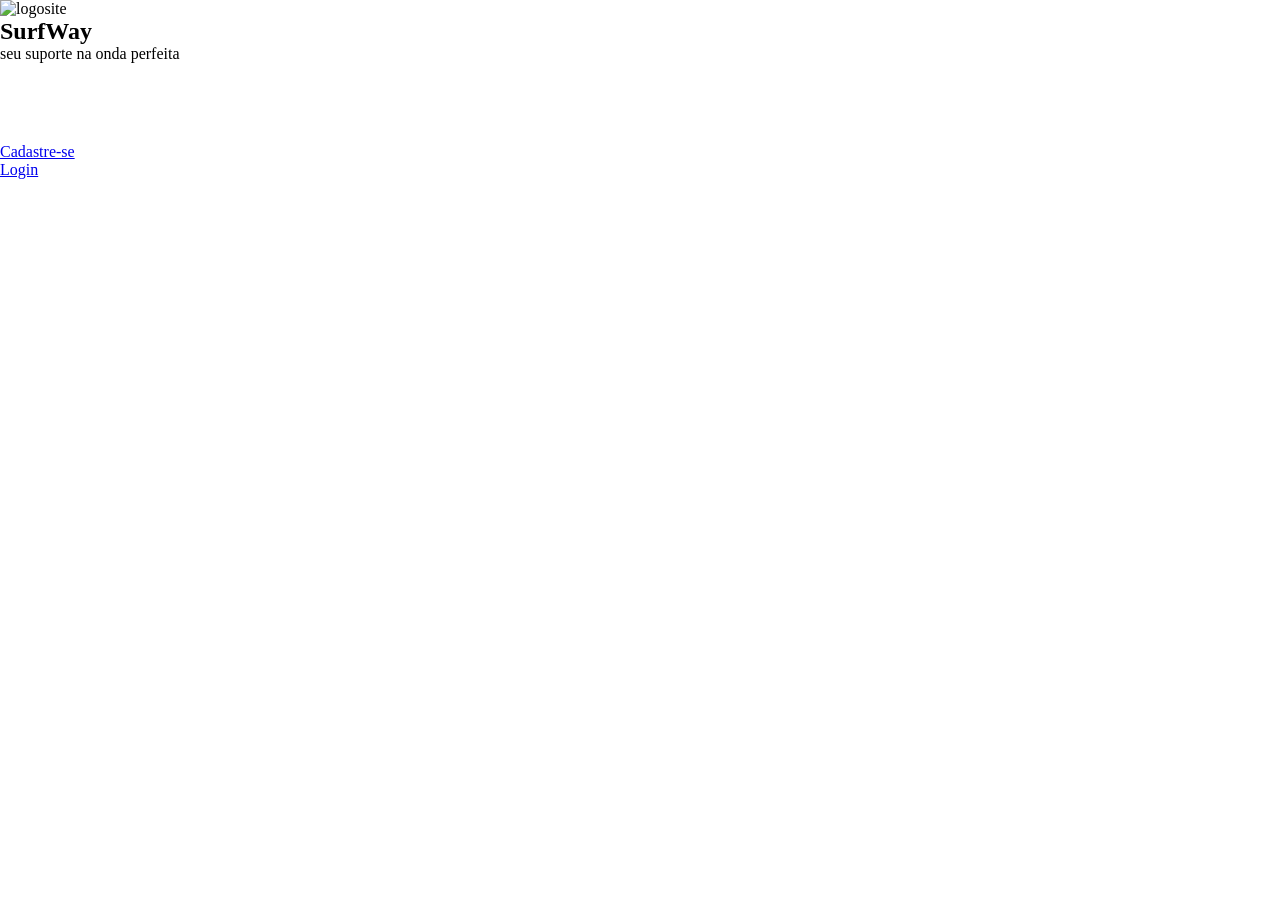
==== index.html @ ea63afc8 "ajustes nas telas" ====
<!DOCTYPE HTML>
<!--
	SurfWay by HTML5 UP
	html5up.net | @ajlkn
	Free for personal and commercial use under the CCA 3.0 license (html5up.net/license)
-->
<html>

<head>
	<title>SurfWay by HTML5 UP</title>
	<meta charset="utf-8" />
	<meta name="viewport" content="width=device-width, initial-scale=1, user-scalable=no" />
	<link rel="stylesheet" href="/css/main.css" />
	<link rel="stylesheet" href="/css/index.css">
	<noscript>
		<link rel="stylesheet" href="/css/noscript.css" />
	</noscript>
</head>

<body class="landing is-preload">

	<!-- Page Wrapper -->
	<div id="page-wrapper">

		<!-- Banner -->
		<section id="banner">
			<div class="inner">
				<div class="texto-inner">
					<img src="images/logosite.png" alt="logosite">
					<h2>SurfWay</h2>
					<p>seu suporte na onda perfeita<br />

					<ul class="actions special" id="ajusteMenu">
						<li><a href="/pages/cadastro.html" class="button primary">Cadastre-se</a></li>
						<li><a href="/pages/login.html" class="button primary">Login</a></li>
					</ul>



					<!-- Scripts -->
					<script src="/js/jquery.min.js"></script>
					<script src="/js/jquery.scrollex.min.js"></script>
					<script src="/js/jquery.scrolly.min.js"></script>
					<script src="/js/browser.min.js"></script>
					<script src="/js/breakpoints.min.js"></script>
					<script src="/js/util.js"></script>
					<script src="/js/main.js"></script>

				</div>
			</div>
		</section>
	</div>

</body>

</html>
---- css/index.css ----
* {
    margin: 0 !important;
    padding: 0 !important;
    box-sizing: border-box !important;
}

#ajusteMenu {
    margin-top: 2rem;
    display: flex !important;
    flex-direction: column !important;
}

#ajusteMenu li {
    width: 30dvw;
}

#ajusteMenu li a {
    width: 30dvw;
}

.texto-inner p {
    padding-bottom: 5rem !important;
}

.inner {
    gap: 2rem !important;
}
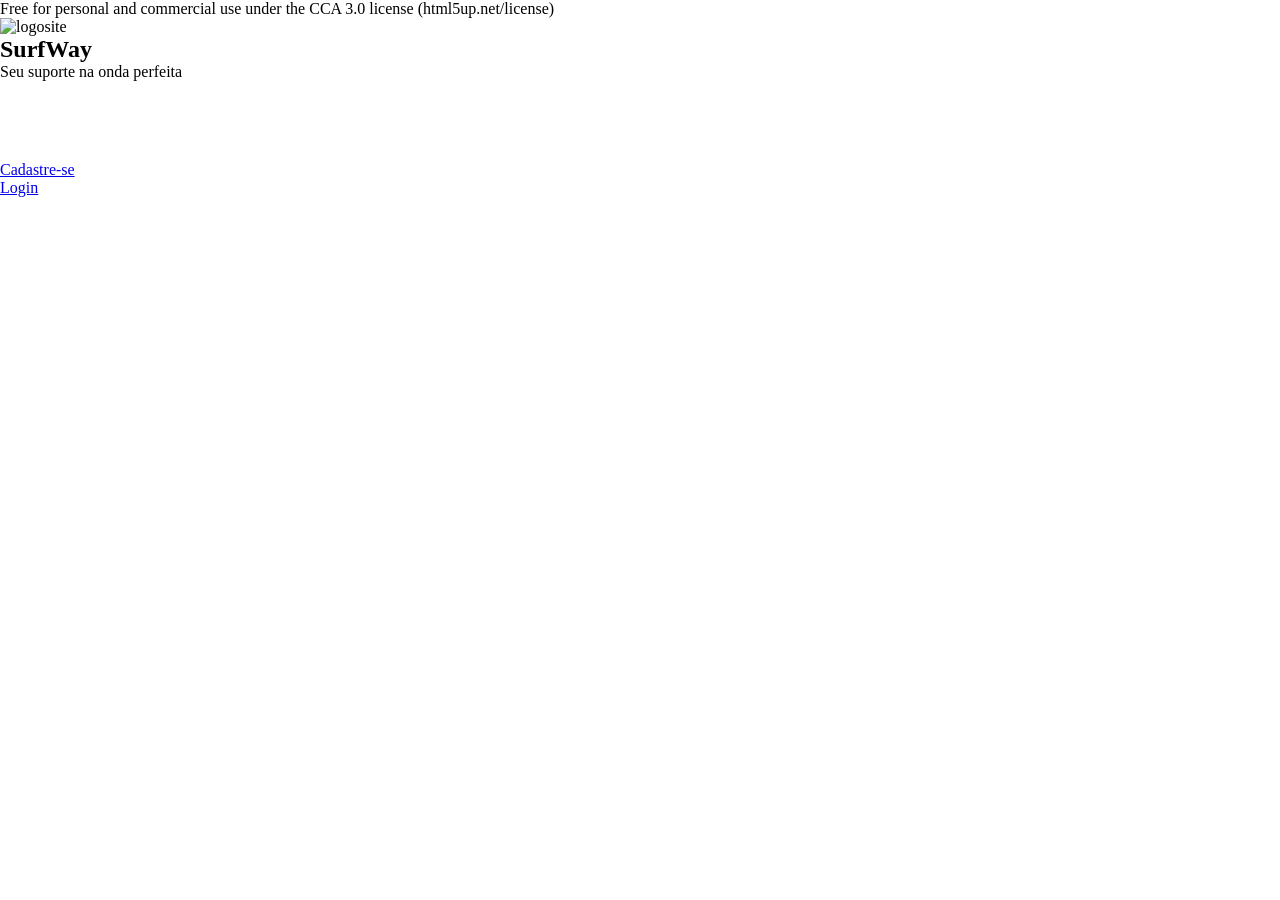
==== commit a156f8d4: "ultimas atualizacoes" ====
--- a/index.html
+++ b/index.html
@@ -1,19 +1,15 @@
 <!DOCTYPE HTML>
-<!--
-	SurfWay by HTML5 UP
-	html5up.net | @ajlkn
-	Free for personal and commercial use under the CCA 3.0 license (html5up.net/license)
--->
+Free for personal and commercial use under the CCA 3.0 license (html5up.net/license)
 <html>
 
 <head>
-	<title>SurfWay by HTML5 UP</title>
+	<title>SurfWay</title>
 	<meta charset="utf-8" />
 	<meta name="viewport" content="width=device-width, initial-scale=1, user-scalable=no" />
-	<link rel="stylesheet" href="/css/main.css" />
-	<link rel="stylesheet" href="/css/index.css">
+	<link rel="stylesheet" href="css/main.css" />
+	<link rel="stylesheet" href="css/index.css">
+	<link rel="stylesheet" href="css/noscript.css" />
 	<noscript>
-		<link rel="stylesheet" href="/css/noscript.css" />
 	</noscript>
 </head>
 
@@ -28,23 +24,23 @@
 				<div class="texto-inner">
 					<img src="images/logosite.png" alt="logosite">
 					<h2>SurfWay</h2>
-					<p>seu suporte na onda perfeita<br />
+					<p>Seu suporte na onda perfeita<br />
 
 					<ul class="actions special" id="ajusteMenu">
-						<li><a href="/pages/cadastro.html" class="button primary">Cadastre-se</a></li>
-						<li><a href="/pages/login.html" class="button primary">Login</a></li>
+						<li><a href="pages/cadastro.html" class="button primary">Cadastre-se</a></li>
+						<li><a href="pages/login.html" class="button primary">Login</a></li>
 					</ul>
 
 
 
 					<!-- Scripts -->
-					<script src="/js/jquery.min.js"></script>
-					<script src="/js/jquery.scrollex.min.js"></script>
-					<script src="/js/jquery.scrolly.min.js"></script>
-					<script src="/js/browser.min.js"></script>
-					<script src="/js/breakpoints.min.js"></script>
-					<script src="/js/util.js"></script>
-					<script src="/js/main.js"></script>
+					<script src="js/jquery.min.js"></script>
+					<script src="js/jquery.scrollex.min.js"></script>
+					<script src="js/jquery.scrolly.min.js"></script>
+					<script src="js/browser.min.js"></script>
+					<script src="js/breakpoints.min.js"></script>
+					<script src="js/util.js"></script>
+					<script src="js/main.js"></script>
 
 				</div>
 			</div>
